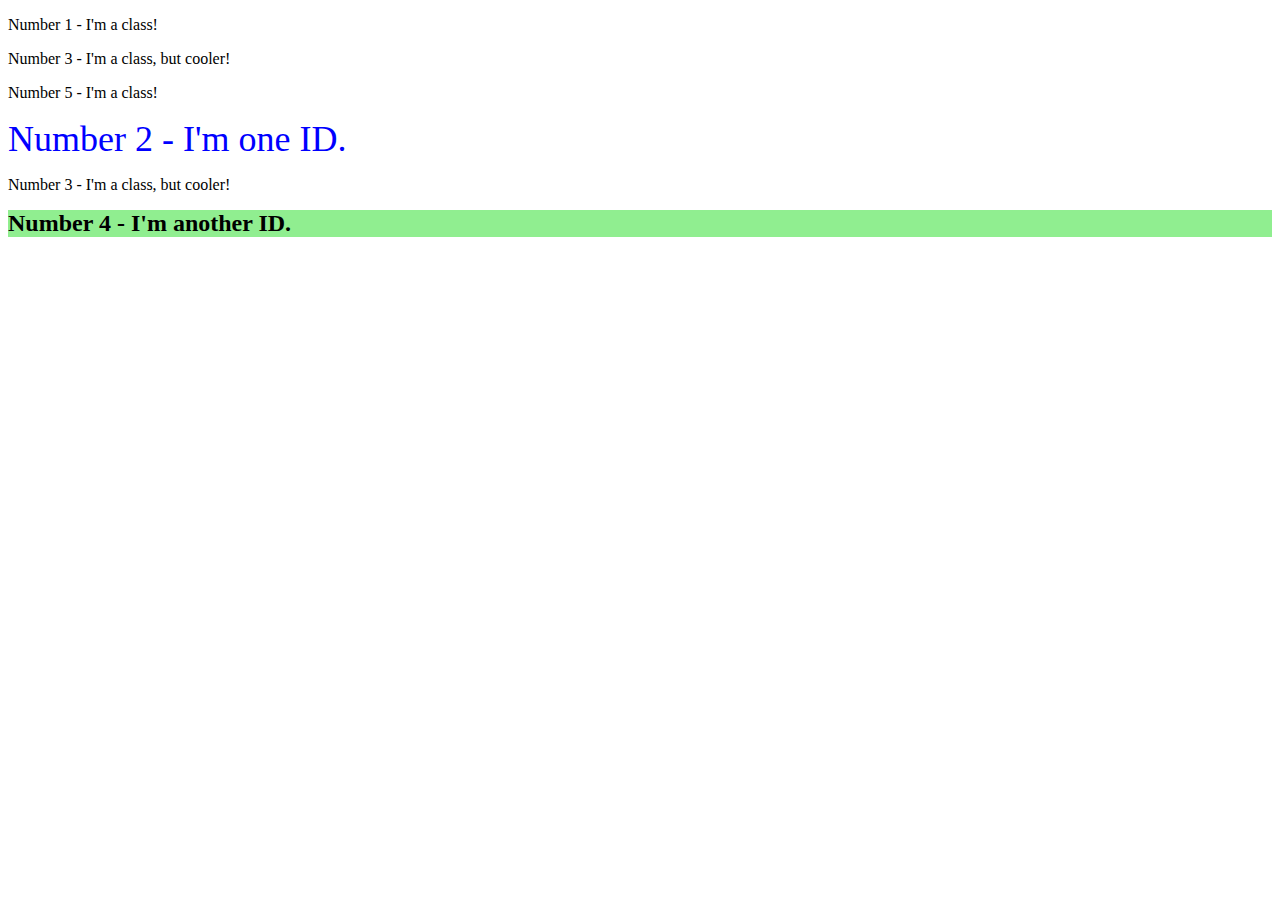
==== foundations/02-class-id-selectors/index.html @ 69645fcb "Edit index.html and style.css" ====
<!DOCTYPE html>
<html lang="en">
  <head>
    <meta charset="UTF-8">
    <meta http-equiv="X-UA-Compatible" content="IE=edge">
    <meta name="viewport" content="width=device-width, initial-scale=1.0">
    <title>Class and ID Selectors</title>
    <link rel="stylesheet" href="style.css">
  </head>
  <body>
    <!--Class Selectors - Odd number-->
    <div class ="odd-number">
      <p>Number 1 - I'm a class!</p>
      <p>Number 3 - I'm a class, but cooler!</p>
      <p>Number 5 - I'm a class!</p>
    </div>

    <!--ID Selectors - Element two-->
    <div id = "element-two">
      <div>Number 2 - I'm one ID.</div>
    </div>

    <!--Chain Selectors (Class)-->
    <div class = "odd-number cool">
      <p>Number 3 - I'm a class, but cooler!</p>
    </div>

    <!--ID Selectors - Element four-->
    <div id = "element-four">
      <div>Number 4 - I'm another ID.</div>
    </div>
      
    <!--
    <p>Number 1 - I'm a class!</p>
    <div>Number 2 - I'm one ID.</div>
    <p>Number 3 - I'm a class, but cooler!</p>
    <div>Number 4 - I'm another ID.</div>
    <p>Number 5 - I'm a class!</p>
    -->
    
  </body>
</html>
---- foundations/02-class-id-selectors/style.css ----
.odd-numbers{
    color: #ff2655;
    font-family: Verdana, DejaVu, Sans, sans-serif;
}

#element-two{
    color: blue;
    font-size: 36px;
}

#element-four{
    background: lightgreen;
    font-size: 24px;
    font-weight: 700;
}

.odd-numbers.cool{
    font-size: 24px;
    font-weight: bold;
}
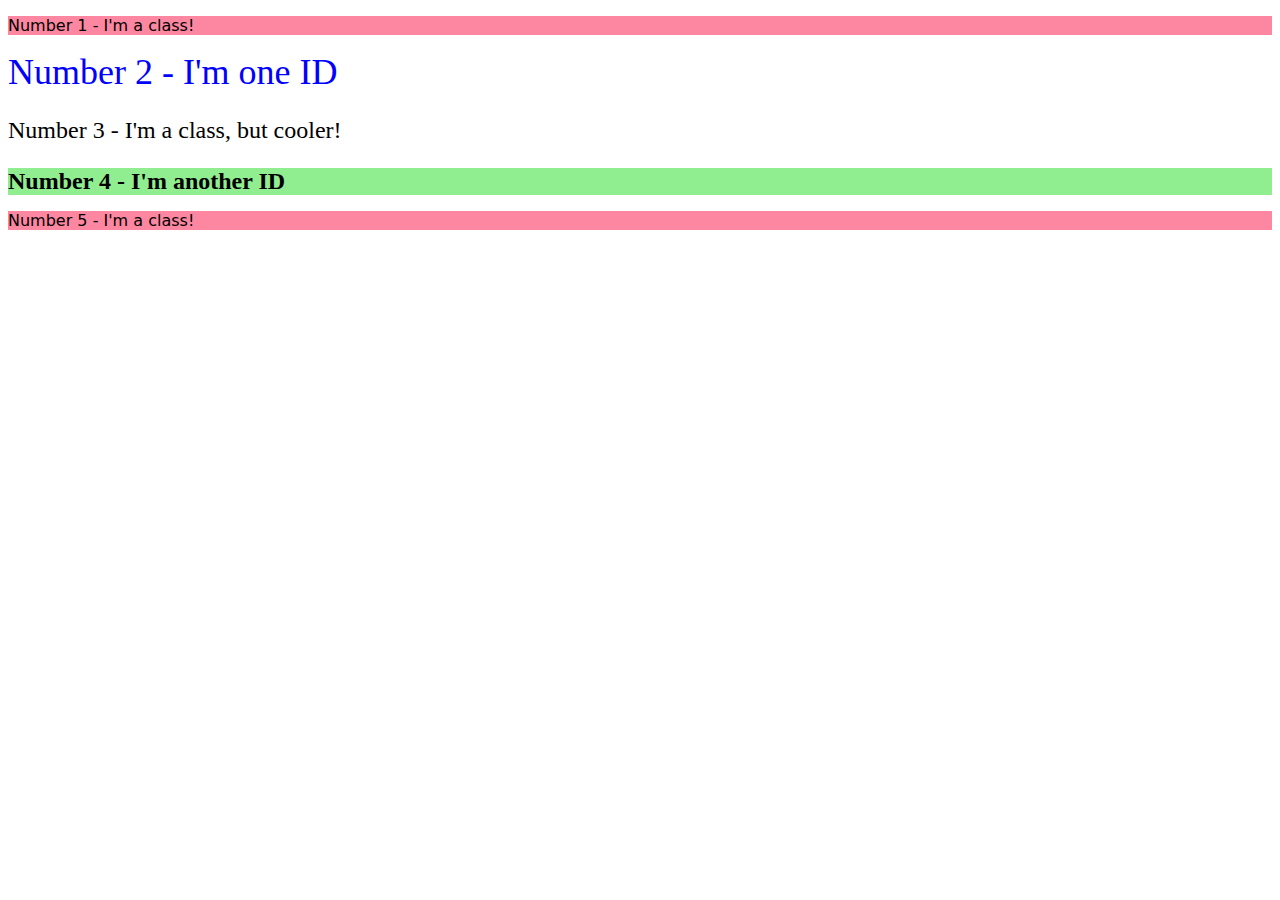
==== commit b9fe9156: "Edit index.html and styles.css" ====
--- a/foundations/02-class-id-selectors/index.html
+++ b/foundations/02-class-id-selectors/index.html
@@ -8,35 +8,16 @@
     <link rel="stylesheet" href="style.css">
   </head>
   <body>
-    <!--Class Selectors - Odd number-->
-    <div class ="odd-number">
-      <p>Number 1 - I'm a class!</p>
-      <p>Number 3 - I'm a class, but cooler!</p>
-      <p>Number 5 - I'm a class!</p>
-    </div>
+   
+      <p class = "odd-number">Number 1 - I'm a class!</p>
 
-    <!--ID Selectors - Element two-->
-    <div id = "element-two">
-      <div>Number 2 - I'm one ID.</div>
-    </div>
-
-    <!--Chain Selectors (Class)-->
-    <div class = "odd-number cool">
-      <p>Number 3 - I'm a class, but cooler!</p>
-    </div>
-
-    <!--ID Selectors - Element four-->
-    <div id = "element-four">
-      <div>Number 4 - I'm another ID.</div>
-    </div>
+      <div id = "element-two">Number 2 - I'm one ID</div>
+     
+      <p class = "odd-number-cool"> Number 3 - I'm a class, but cooler!</p>
       
-    <!--
-    <p>Number 1 - I'm a class!</p>
-    <div>Number 2 - I'm one ID.</div>
-    <p>Number 3 - I'm a class, but cooler!</p>
-    <div>Number 4 - I'm another ID.</div>
-    <p>Number 5 - I'm a class!</p>
-    -->
+      <div id = "element-four">Number 4 - I'm another ID</div>
+      <p class = "odd-number">Number 5 - I'm a class!</p>
+    
     
   </body>
 </html>--- a/foundations/02-class-id-selectors/style.css
+++ b/foundations/02-class-id-selectors/style.css
@@ -1,6 +1,6 @@
-.odd-numbers{
-    color: #ff2655;
-    font-family: Verdana, DejaVu, Sans, sans-serif;
+.odd-number{
+    background-color: #fd87a0;
+    font-family: Verdana, "DejaVu Sans", sans-serif;
 }
 
 #element-two{
@@ -14,7 +14,7 @@
     font-weight: 700;
 }
 
-.odd-numbers.cool{
+.odd-number-cool{
     font-size: 24px;
-    font-weight: bold;
+    
 }